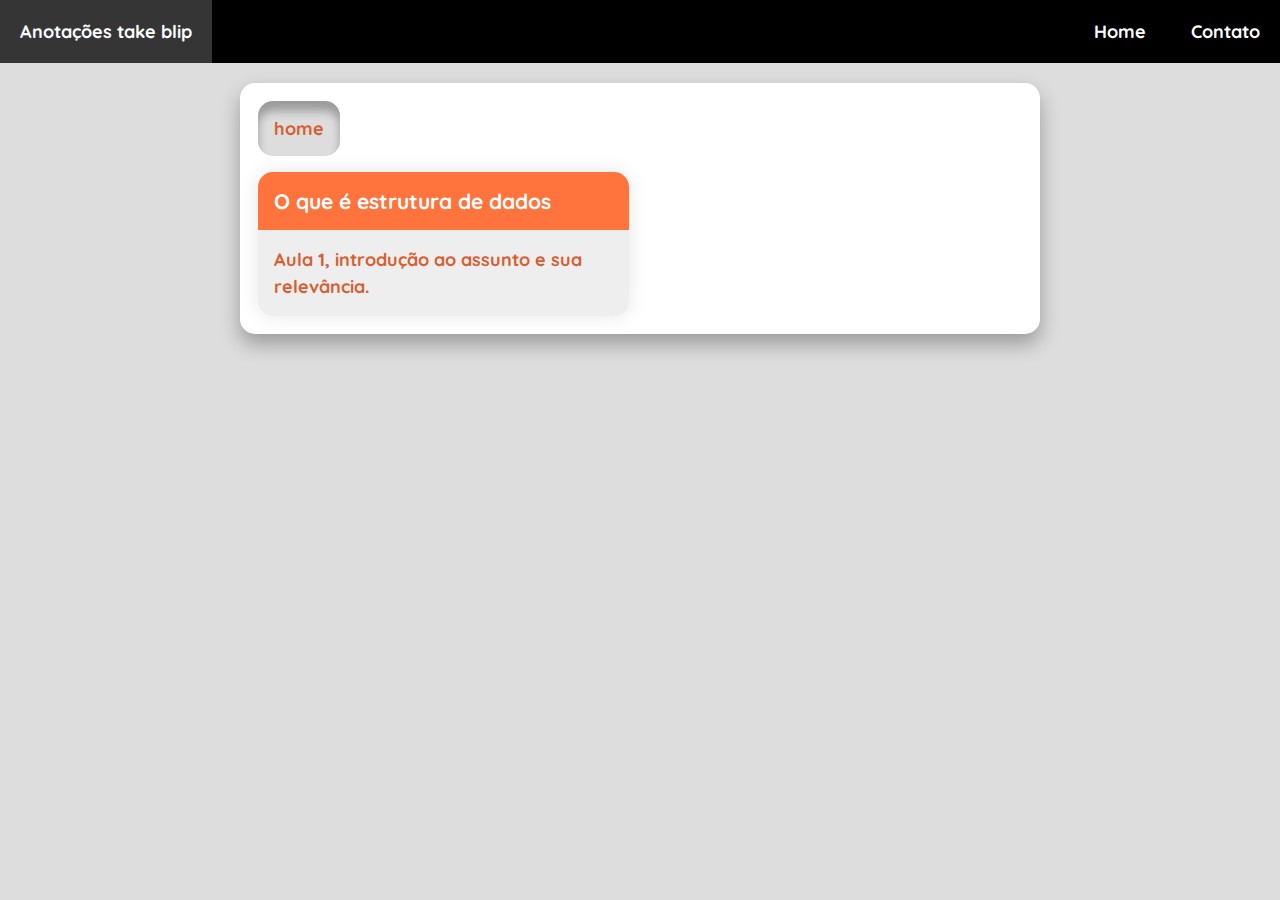
==== estruturaDados/index.html @ 5ac7fadc "botão para voltar para página anterior adicionado" ====
<!DOCTYPE html>
<html lang="en">
<head>
    <meta charset="UTF-8">
    <meta http-equiv="X-UA-Compatible" content="IE=edge">
    <meta name="viewport" content="width=device-width, initial-scale=1.0">
    <title>Anotações take blib</title>

    <link rel="stylesheet" href="../styles.css">
    <script src="../script.js"></script>
</head>
<body>
    <section>
        <header>
            <nav>
                <div class="visivel-mobile">
                    <a class="link" href="#">Anotações take blip</a>
                    <div id="toggleNavbar" onclick=toggleNavbar()>
                        <span class="stroke"></span>
                        <span class="stroke"></span>
                        <span class="stroke"></span>
                    </div>
                </div>
                <div id="nav-link" class="hide">
                    <a class="link" href="../index.html">Home</a>
                    <a class="link" href="#">Contato</a>
                </div>
            </nav>
        </header>
    </section>
    
    <section class="main-content">
        <a class="backButton" href="../index.html" class="href">home</a>

        <div class="card-group">
            <a href="./anotacoes/aula1.html">
                <div class="card">
                    <h3>O que é estrutura de dados</h3>
                    <p>Aula 1, introdução ao assunto e sua relevância.</p>
                </div>
            </a>
        </div>
    </section>
</body>
</html>
---- styles.css ----
@import url('https://fonts.googleapis.com/css2?family=Quicksand:wght@300;500&display=swap');

* {
    padding: 0;
    margin: 0;
    box-sizing: border-box;
    font-family: "Quicksand", sans-serif, arial;
}

body {
    font-size: 18px;
    color: #333;
    background-color: #dddddd;
}

a {
    text-decoration: none;
    color: #d66032;
    font-weight: bolder;
}

h1, h3{
    padding: 1em 0;
    width: 100%;
}

p, li {
    line-height: 1.5em;
    padding: 0.5em 0em;
    list-style-position: inside;
}

header {
    background-color: #000;
}

nav {
    display: flex;
    justify-content: space-between;
}

.link {
    transition: 0.3s; /* Usada para que a animação fade-out também seja suave */
    display: inline-block;
    color: #ffffff;
    padding: 20px;
}

.link:hover {
    transition: 0.3s;
    background-color: #353535;
}

.visivel-mobile {
    display: flex;
    justify-content: space-between;
}


.stroke {
    display: block;
    width: 30px;
    height: 2px;
    margin: 8px 0;
    background-color: white;
}

.main-content {
    width: 95%;
    max-width: 800px;
    margin: 20px auto;
    border-radius: 15px;
    box-shadow: 0 10px 20px rgba(0, 0, 0, 0.3);
    padding: 1em;
    background-color: #ffffff;
}

.card-group {
    display: grid;
    grid-template-columns: repeat(2, 48.5%);
    column-gap: 3%;
    row-gap: 15px;
}

.card {
    height: 100%;
    background-color: #eeeeee;
    justify-self: center;
    border-radius: 15px;
    overflow: hidden;
    transition: 0.3s;
    box-shadow: 0 0 20px rgba(0, 0, 0, 0.1);
}

.card:hover {
    transform: scale(1.03);
    box-shadow: 0 0 20px rgba(0, 0, 0, 0.3);
    transition: 0.3s;
}

.card h3 {
    color: #ffffff;
    background-color: #ff733c;
    padding: 1rem;
}

.card p {
    padding: 1rem;
}

.backButton {
    display: inline-block;
    width: fit-content;
    padding: 1rem;
    border-radius: 15px;
    margin: 0 0.5rem 1rem 0;
    background-color: #dddddd;
    box-shadow: inset 0 10px 10px rgba(0, 0, 0, 0.3);
}

.backButton:hover  {
    transition: 0.3s;
    color: white;
    background-color: #ff733c;
    box-shadow: none;
}

#toggleNavbar {
    display: none;
}

@media only screen and (max-width: 600px) {
    body {
        font-size: 20px;
    }

    section header {
        position: fixed;
        top: 0px;
        width: 100%;
    }

    nav {
        flex-direction: column;
    }

    .link {
        display: block;
    }

    .main-content {
        margin: 80px auto;
    }

    .card-group {
        grid-template-columns: 100%;
    }

    .hide {
        display: none;
    }

    #toggleNavbar {
        display: block;
        margin: auto 0;
        padding: 0 20px;
    }
}
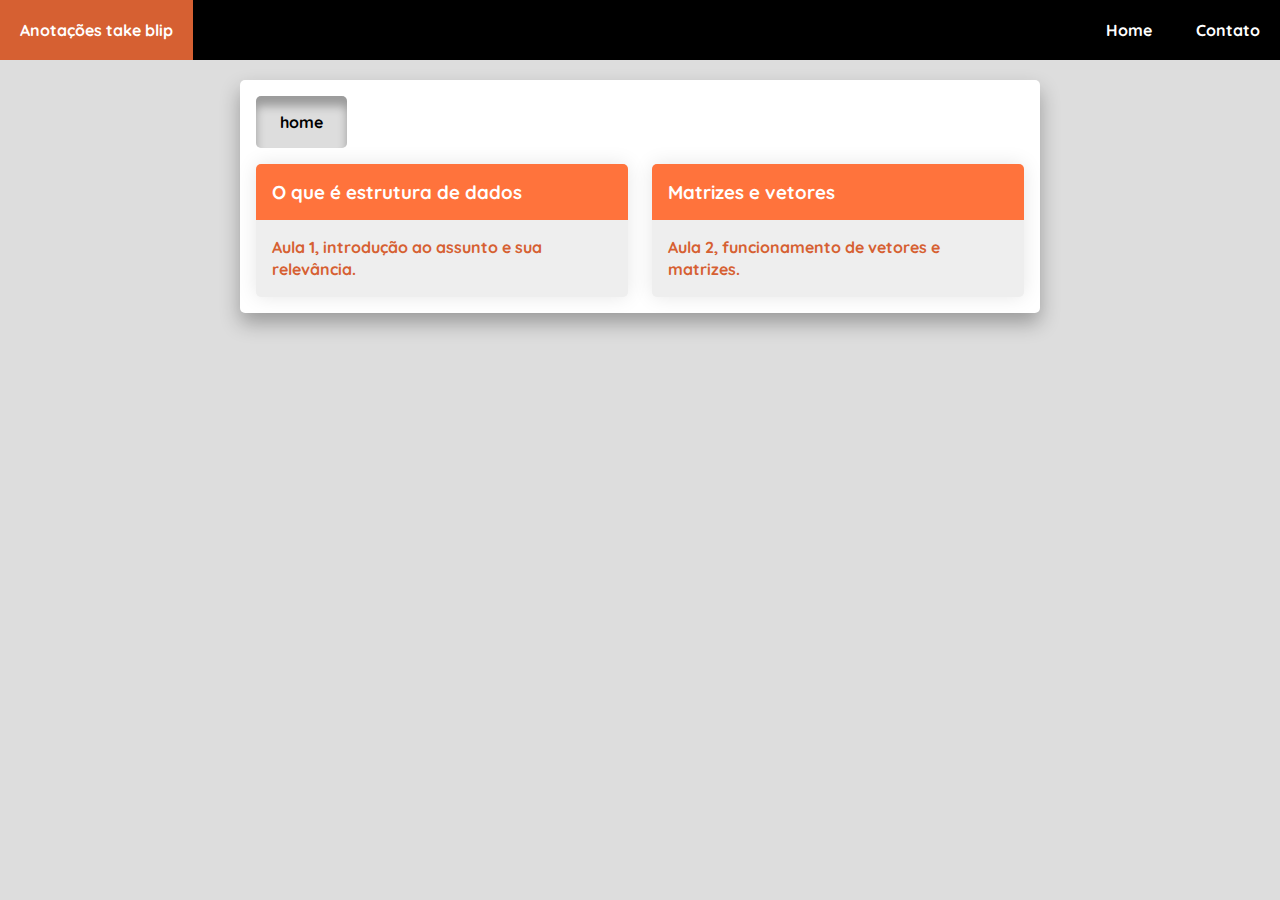
==== commit 31e3aa43: "segunda aula adicionada" ====
--- a/estruturaDados/index.html
+++ b/estruturaDados/index.html
@@ -39,6 +39,13 @@
                     <p>Aula 1, introdução ao assunto e sua relevância.</p>
                 </div>
             </a>
+
+            <a href="./anotacoes/aula2.html">
+                <div class="card">
+                    <h3>Matrizes e vetores</h3>
+                    <p>Aula 2, funcionamento de vetores e matrizes.</p>
+                </div>
+            </a>
         </div>
     </section>
 </body>
--- a/styles.css
+++ b/styles.css
@@ -4,11 +4,11 @@
     padding: 0;
     margin: 0;
     box-sizing: border-box;
-    font-family: "Quicksand", sans-serif, arial;
 }
 
 body {
-    font-size: 18px;
+    font-family: "Quicksand", sans-serif, arial;
+    font-size: 16px;
     color: #333;
     background-color: #dddddd;
 }
@@ -20,12 +20,12 @@
 }
 
 h1, h3{
-    padding: 1em 0;
+    padding: 0.7em 0;
     width: 100%;
 }
 
 p, li {
-    line-height: 1.5em;
+    line-height: 1.4em;
     padding: 0.5em 0em;
     list-style-position: inside;
 }
@@ -39,6 +39,14 @@
     justify-content: space-between;
 }
 
+pre {
+    padding: 0 1em 1em;
+    background-color: #eeeeee;
+    border: solid 1px #cccccc;
+    border-radius: 2px;
+    white-space: pre-line;
+}
+
 .link {
     transition: 0.3s; /* Usada para que a animação fade-out também seja suave */
     display: inline-block;
@@ -48,7 +56,7 @@
 
 .link:hover {
     transition: 0.3s;
-    background-color: #353535;
+    background-color: #d66032;
 }
 
 .visivel-mobile {
@@ -69,7 +77,7 @@
     width: 95%;
     max-width: 800px;
     margin: 20px auto;
-    border-radius: 15px;
+    border-radius: 5px;
     box-shadow: 0 10px 20px rgba(0, 0, 0, 0.3);
     padding: 1em;
     background-color: #ffffff;
@@ -86,7 +94,7 @@
     height: 100%;
     background-color: #eeeeee;
     justify-self: center;
-    border-radius: 15px;
+    border-radius: 5px;
     overflow: hidden;
     transition: 0.3s;
     box-shadow: 0 0 20px rgba(0, 0, 0, 0.1);
@@ -109,13 +117,15 @@
 }
 
 .backButton {
+    transition: 0.3s;
     display: inline-block;
     width: fit-content;
-    padding: 1rem;
-    border-radius: 15px;
     margin: 0 0.5rem 1rem 0;
+    padding: 1rem 1.5rem;
+    border-radius: 5px;
+    box-shadow: inset 0 10px 10px rgba(0, 0, 0, 0.3);
     background-color: #dddddd;
-    box-shadow: inset 0 10px 10px rgba(0, 0, 0, 0.3);
+    color:black;
 }
 
 .backButton:hover  {
@@ -130,10 +140,6 @@
 }
 
 @media only screen and (max-width: 600px) {
-    body {
-        font-size: 20px;
-    }
-
     section header {
         position: fixed;
         top: 0px;
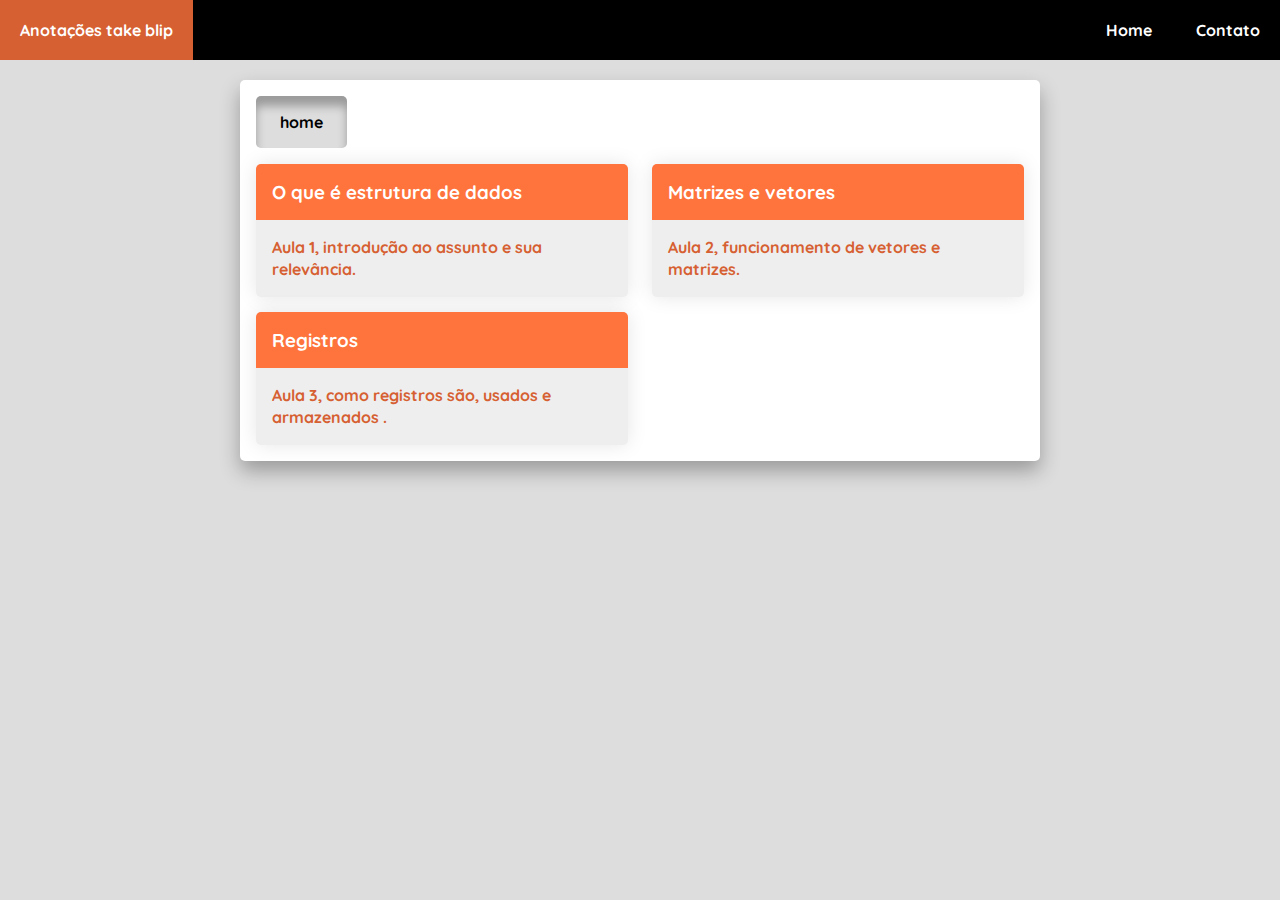
==== commit 70168e6a: "Aula 3 adicionada" ====
--- a/estruturaDados/index.html
+++ b/estruturaDados/index.html
@@ -46,6 +46,13 @@
                     <p>Aula 2, funcionamento de vetores e matrizes.</p>
                 </div>
             </a>
+
+            <a href="./anotacoes/aula3.html">
+                <div class="card">
+                    <h3>Registros</h3>
+                    <p>Aula 3, como registros são, usados e armazenados .</p>
+                </div>
+            </a>
         </div>
     </section>
 </body>
--- a/styles.css
+++ b/styles.css
@@ -40,11 +40,18 @@
 }
 
 pre {
+    margin: 1em 0;
     padding: 0 1em 1em;
     background-color: #eeeeee;
     border: solid 1px #cccccc;
     border-radius: 2px;
     white-space: pre-line;
+}
+
+.ilustracao {
+    width: 100%;
+    margin: 1em 0;
+    border-radius: 10px;
 }
 
 .link {
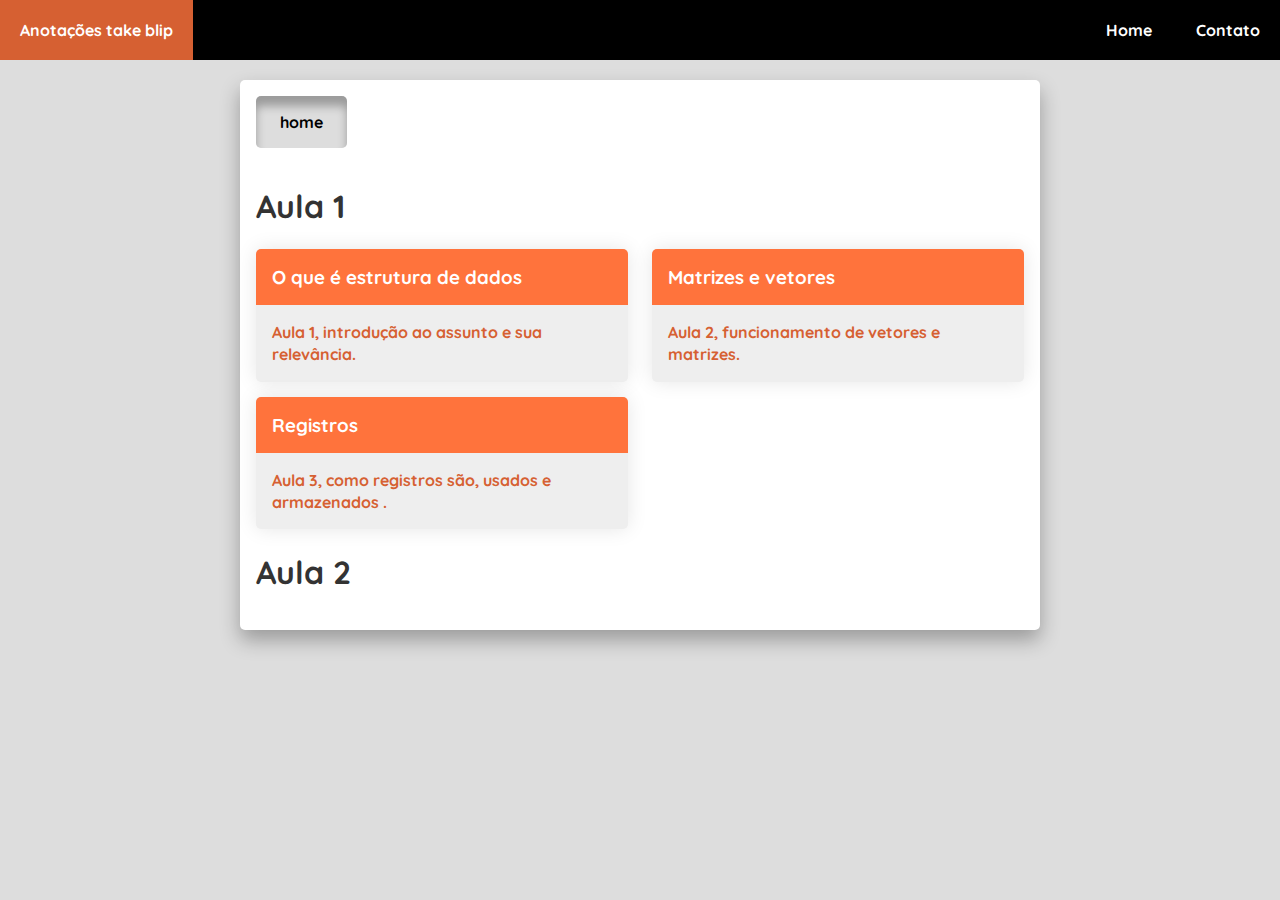
==== commit 991a2aa4: "Aumentei organização" ====
--- a/estruturaDados/index.html
+++ b/estruturaDados/index.html
@@ -7,6 +7,9 @@
     <title>Anotações take blib</title>
 
     <link rel="stylesheet" href="../styles.css">
+    <link rel="shortcut icon" href="../static/edit.png" type="image/png">
+    <!-- https://www.flaticon.com/free-icons/pencil" Pencil icons created by IconKanan - Flaticon-->
+    
     <script src="../script.js"></script>
 </head>
 <body>
@@ -31,7 +34,7 @@
     
     <section class="main-content">
         <a class="backButton" href="../index.html" class="href">home</a>
-
+        <h1>Aula 1</h1>
         <div class="card-group">
             <a href="./anotacoes/aula1.html">
                 <div class="card">
@@ -54,6 +57,7 @@
                 </div>
             </a>
         </div>
+        <h1>Aula 2</h1>
     </section>
 </body>
 </html>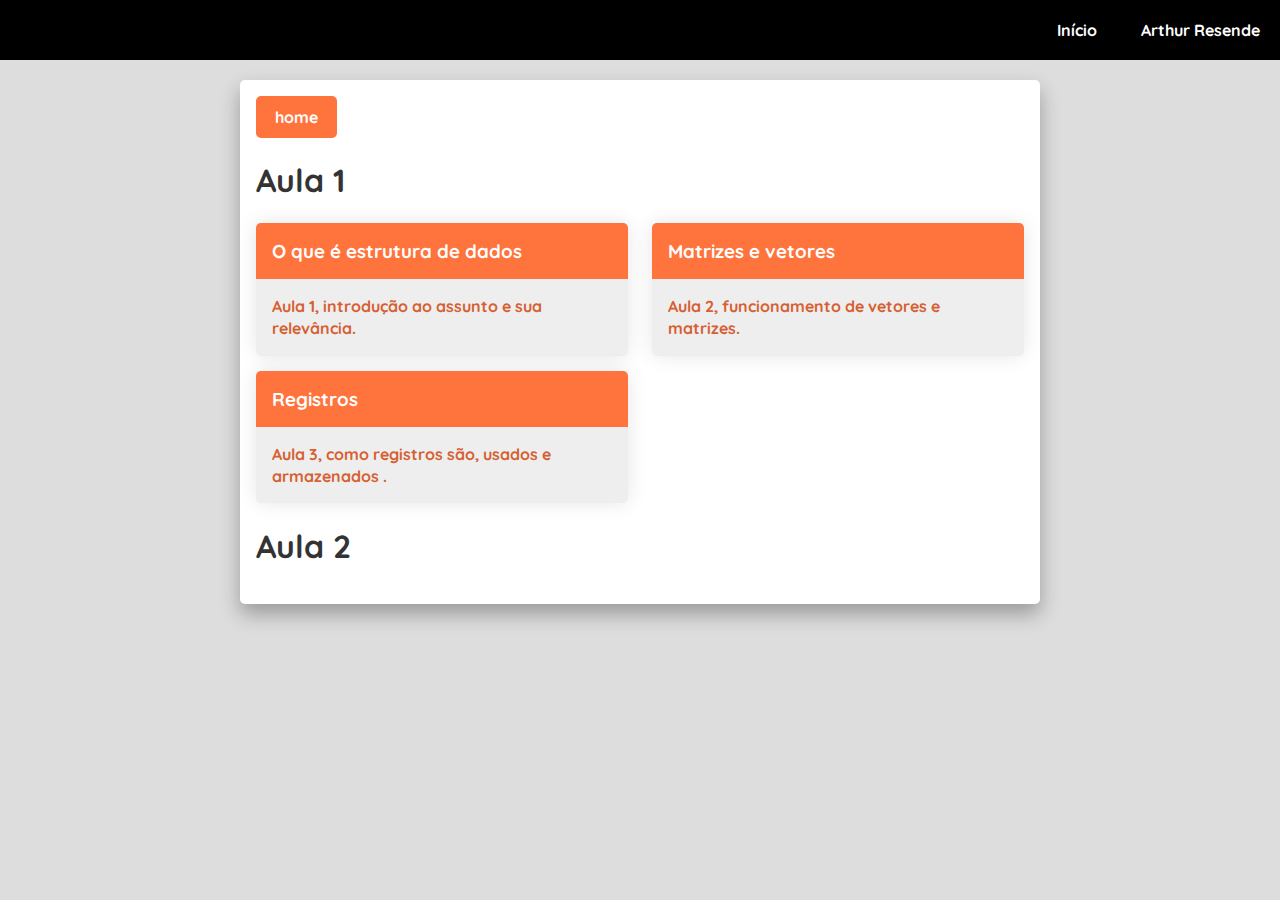
==== commit dc907aba: "navbar atualizada" ====
--- a/estruturaDados/index.html
+++ b/estruturaDados/index.html
@@ -17,7 +17,6 @@
         <header>
             <nav>
                 <div class="visivel-mobile">
-                    <a class="link" href="#">Anotações take blip</a>
                     <div id="toggleNavbar" onclick=toggleNavbar()>
                         <span class="stroke"></span>
                         <span class="stroke"></span>
@@ -25,15 +24,15 @@
                     </div>
                 </div>
                 <div id="nav-link" class="hide">
-                    <a class="link" href="../index.html">Home</a>
-                    <a class="link" href="#">Contato</a>
+                    <a class="link" href="#">Início</a>
+                    <a class="link" href="https://web.dio.me/users/arthurresendefaria?tab=achievements">Arthur Resende</a>
                 </div>
             </nav>
         </header>
     </section>
     
     <section class="main-content">
-        <a class="backButton" href="../index.html" class="href">home</a>
+        <a class="button" href="../index.html" class="href">home</a>
         <h1>Aula 1</h1>
         <div class="card-group">
             <a href="./anotacoes/aula1.html">
--- a/styles.css
+++ b/styles.css
@@ -25,8 +25,8 @@
 }
 
 p, li {
-    line-height: 1.4em;
-    padding: 0.5em 0em;
+    line-height: 1.4rem;
+    padding: 0.5rem 0rem;
     list-style-position: inside;
 }
 
@@ -35,13 +35,12 @@
 }
 
 nav {
-    display: flex;
-    justify-content: space-between;
+    display: block;
 }
 
 pre {
-    margin: 1em 0;
-    padding: 0 1em 1em;
+    margin: 1rem 0;
+    padding: 0 1rem 1rem;
     background-color: #eeeeee;
     border: solid 1px #cccccc;
     border-radius: 2px;
@@ -50,8 +49,12 @@
 
 .ilustracao {
     width: 100%;
-    margin: 1em 0;
+    margin: 1rem 0;
     border-radius: 10px;
+}
+
+#nav-link {
+    text-align: right;
 }
 
 .link {
@@ -67,10 +70,8 @@
 }
 
 .visivel-mobile {
-    display: flex;
-    justify-content: space-between;
+    display: block;
 }
-
 
 .stroke {
     display: block;
@@ -86,7 +87,7 @@
     margin: 20px auto;
     border-radius: 5px;
     box-shadow: 0 10px 20px rgba(0, 0, 0, 0.3);
-    padding: 1em;
+    padding: 1rem;
     background-color: #ffffff;
 }
 
@@ -123,27 +124,31 @@
     padding: 1rem;
 }
 
-.backButton {
-    transition: 0.3s;
+.button {
     display: inline-block;
     width: fit-content;
-    margin: 0 0.5rem 1rem 0;
-    padding: 1rem 1.5rem;
+    padding: 0.5rem 1rem;
     border-radius: 5px;
-    box-shadow: inset 0 10px 10px rgba(0, 0, 0, 0.3);
-    background-color: #dddddd;
-    color:black;
+    background-color: #ff733c;
+    border: solid 3px #ff733c;
+    color:white;
+    transition: 0.3s;
 }
 
-.backButton:hover  {
+.button:hover  {
+    color: #ff733c;
+    background-color: white;
     transition: 0.3s;
-    color: white;
-    background-color: #ff733c;
-    box-shadow: none;
 }
 
 #toggleNavbar {
     display: none;
+    margin: 1em 0 1em 0;
+    padding: 0 20px;
+}
+
+#mensagem {
+    height: 8rem;
 }
 
 @media only screen and (max-width: 600px) {
@@ -153,8 +158,8 @@
         width: 100%;
     }
 
-    nav {
-        flex-direction: column;
+    #nav-link {
+        text-align: left;
     }
 
     .link {
@@ -162,7 +167,7 @@
     }
 
     .main-content {
-        margin: 80px auto;
+        margin: 65px auto;
     }
 
     .card-group {
@@ -175,7 +180,5 @@
 
     #toggleNavbar {
         display: block;
-        margin: auto 0;
-        padding: 0 20px;
     }
 }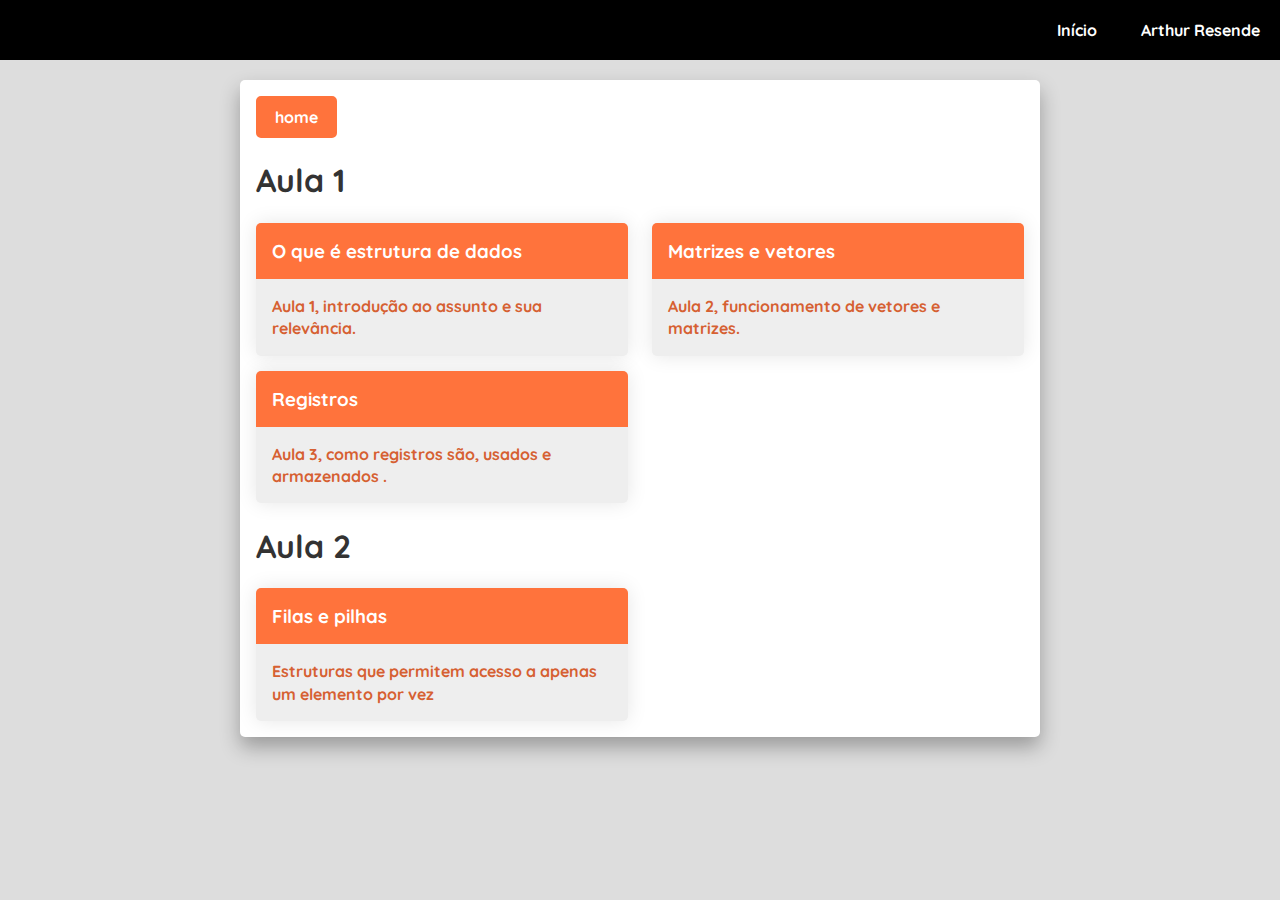
==== commit 73839db1: "conteúdo de filas e pilhas adicionado" ====
--- a/estruturaDados/index.html
+++ b/estruturaDados/index.html
@@ -24,7 +24,7 @@
                     </div>
                 </div>
                 <div id="nav-link" class="hide">
-                    <a class="link" href="#">Início</a>
+                    <a class="link" href="../index.html">Início</a>
                     <a class="link" href="https://web.dio.me/users/arthurresendefaria?tab=achievements">Arthur Resende</a>
                 </div>
             </nav>
@@ -35,21 +35,21 @@
         <a class="button" href="../index.html" class="href">home</a>
         <h1>Aula 1</h1>
         <div class="card-group">
-            <a href="./anotacoes/aula1.html">
+            <a href="./anotacoes/introducao.html">
                 <div class="card">
                     <h3>O que é estrutura de dados</h3>
                     <p>Aula 1, introdução ao assunto e sua relevância.</p>
                 </div>
             </a>
 
-            <a href="./anotacoes/aula2.html">
+            <a href="./anotacoes/vetor-matriz.html">
                 <div class="card">
                     <h3>Matrizes e vetores</h3>
                     <p>Aula 2, funcionamento de vetores e matrizes.</p>
                 </div>
             </a>
 
-            <a href="./anotacoes/aula3.html">
+            <a href="./anotacoes/registro.html">
                 <div class="card">
                     <h3>Registros</h3>
                     <p>Aula 3, como registros são, usados e armazenados .</p>
@@ -57,6 +57,14 @@
             </a>
         </div>
         <h1>Aula 2</h1>
+        <div class="card-group">
+            <a href="./anotacoes/fila-pilha.html">
+                <div class="card">
+                    <h3>Filas e pilhas</h3>
+                    <p>Estruturas que permitem acesso a apenas um elemento por vez</p>
+                </div>
+            </a>
+        </div>
     </section>
 </body>
 </html>--- a/styles.css
+++ b/styles.css
@@ -143,8 +143,8 @@
 
 #toggleNavbar {
     display: none;
-    margin: 1em 0 1em 0;
-    padding: 0 20px;
+    margin: 1rem 0 1rem 0;
+    padding: 0px 20px;
 }
 
 #mensagem {
